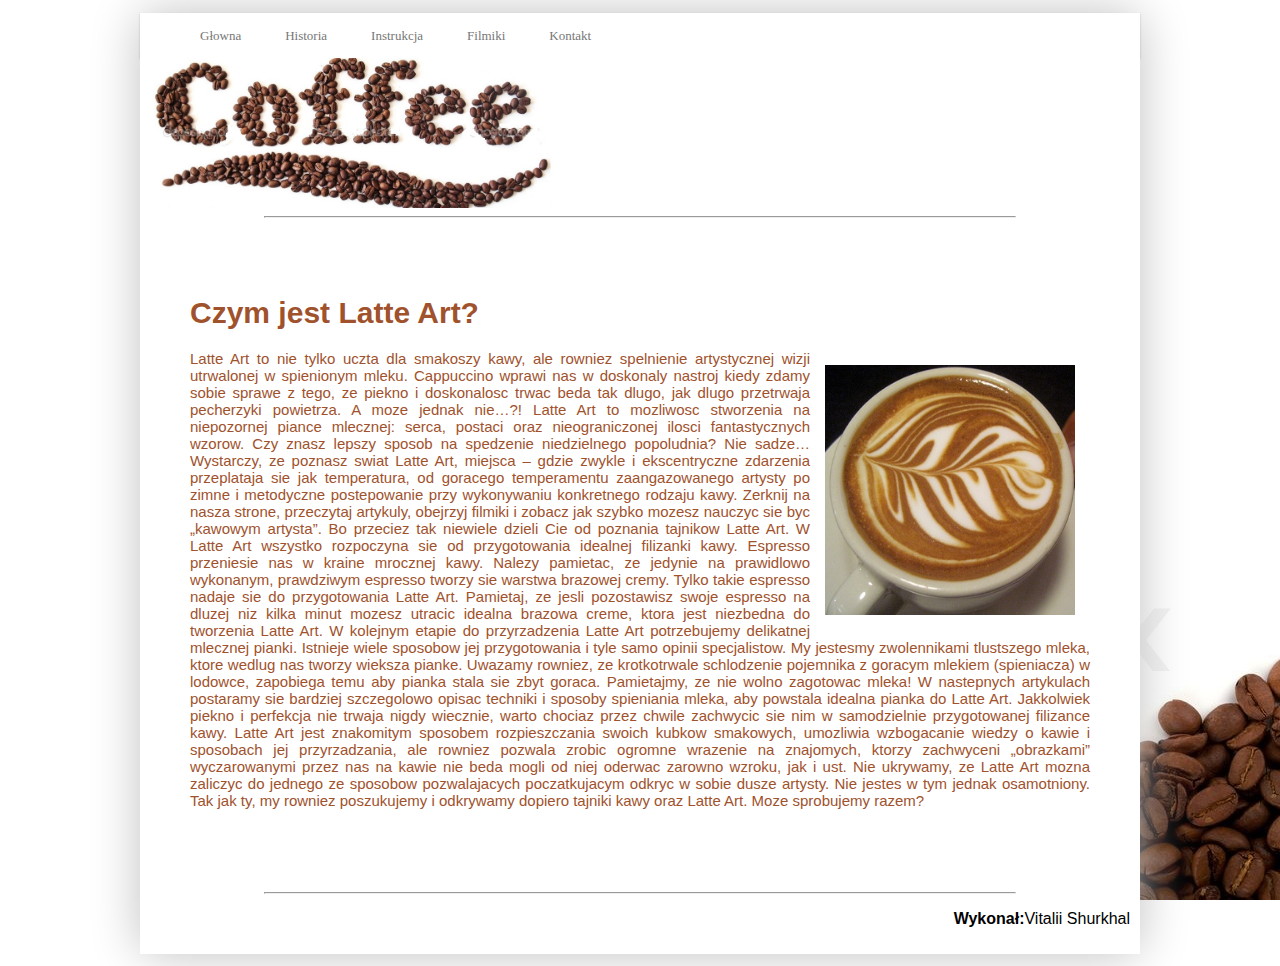
==== index.html @ 590b2eee "vfv" ====
﻿<!DOCTYPE html>
<html>
<head>
<meta http-equiv="Content-Type" content="text/html; charset=utf-8">
<title>LateArt</title>
<link rel="stylesheet" href="css/style.css" type="text/css">
<script type="text/javascript" src="http://web-ptica.com/VRV-files/jquery-2.1.3.min.js "></script>
<script type="text/javascript" src="http://web-ptica.com/VRV-files/knopkavverh/10.js"></script>
</head>
<body>
<div class="main">
<div class="menu">
<div class="navcont">
<div class="nav">
		<ul>
			<li><a href="index.html">Głowna</a></li>
			<li class="drop">
				<a href="historia.html"> Historia</a>
				
				
			
			</li>
			<li><a href="temat.html">Instrukcja</a></li>
            <li class="drop">
            <a href="video.html">Filmiki</a>
           
			
			</li>
			<li><a href="about.html">Kontakt</a></li>
			
		</ul>
</div>
</div>
</div>
<div class="logo">
<img align="center" src="img/logo.jpg" height="150" />
<hr align="center" width="750px" />
</div>


<div class="content1">

<div   class="font"> 

<p > <h1>Czym jest Latte Art?</h1>
<img class="rightimg" src="img/6a00e551bd07118834013487509621970c-500wi.jpg" width="250" height="250"/>

Latte Art to nie tylko uczta dla smakoszy kawy, ale rowniez spelnienie artystycznej wizji utrwalonej w spienionym mleku. Cappuccino wprawi nas w doskonaly nastroj kiedy zdamy sobie sprawe z tego, ze piekno i doskonalosc trwac beda tak dlugo, jak dlugo przetrwaja pecherzyki powietrza. A moze jednak nie…?!

Latte Art to mozliwosc stworzenia na niepozornej piance mlecznej: serca, postaci oraz nieograniczonej ilosci fantastycznych wzorow. Czy znasz lepszy sposob na spedzenie niedzielnego popoludnia? Nie sadze… Wystarczy, ze poznasz swiat Latte Art, miejsca – gdzie zwykle i ekscentryczne zdarzenia przeplataja sie jak temperatura, od goracego temperamentu zaangazowanego artysty po zimne i metodyczne postepowanie przy wykonywaniu konkretnego rodzaju kawy. Zerknij na nasza strone, przeczytaj artykuly, obejrzyj filmiki i zobacz jak szybko mozesz nauczyc sie byc „kawowym artysta”. Bo przeciez tak niewiele dzieli Cie od poznania tajnikow Latte Art.

W Latte Art wszystko rozpoczyna sie od przygotowania idealnej filizanki kawy. Espresso przeniesie nas w kraine mrocznej kawy. Nalezy pamietac, ze jedynie na prawidlowo wykonanym, prawdziwym espresso tworzy sie warstwa brazowej cremy. Tylko takie espresso nadaje sie do przygotowania Latte Art. Pamietaj, ze jesli pozostawisz swoje espresso na dluzej niz kilka minut mozesz utracic idealna brazowa creme, ktora jest niezbedna do tworzenia Latte Art. W kolejnym etapie do przyrzadzenia Latte Art potrzebujemy delikatnej mlecznej pianki. Istnieje wiele sposobow jej przygotowania i tyle samo opinii specjalistow. My jestesmy zwolennikami tlustszego mleka, ktore wedlug nas tworzy wieksza pianke. Uwazamy rowniez, ze krotkotrwale schlodzenie pojemnika z goracym mlekiem (spieniacza) w lodowce, zapobiega temu aby pianka stala sie zbyt goraca.

Pamietajmy, ze nie wolno zagotowac mleka!

W nastepnych artykulach postaramy sie bardziej szczegolowo opisac techniki i sposoby spieniania mleka, aby powstala idealna pianka do Latte Art.

Jakkolwiek piekno i perfekcja nie trwaja nigdy wiecznie, warto chociaz przez chwile zachwycic sie nim w samodzielnie przygotowanej filizance kawy. Latte Art jest znakomitym sposobem rozpieszczania swoich kubkow smakowych, umozliwia wzbogacanie wiedzy o kawie i sposobach jej przyrzadzania, ale rowniez pozwala zrobic ogromne wrazenie na znajomych, ktorzy zachwyceni „obrazkami” wyczarowanymi przez nas na kawie nie beda mogli od niej oderwac zarowno wzroku, jak i ust. Nie ukrywamy, ze Latte Art mozna zaliczyc do jednego ze sposobow pozwalajacych poczatkujacym odkryc w sobie dusze artysty. Nie jestes w tym jednak osamotniony. Tak jak ty, my rowniez poszukujemy i odkrywamy dopiero tajniki kawy oraz Latte Art. Moze sprobujemy razem?
</p>
</div>
</div>
<div class="foter">
<hr align="center" width="750px" />
<p align="right"> <b>Wykonał:</b>Vitalii Shurkhal</p> 
</div>
</div>
</body>
</html>
---- css/style.css ----
body
{

background: url('../img/bg.jpg') 100% 100% no-repeat fixed;
padding:0;	
}
.main
{
	
width:1000px;
margin: 1% auto;
  -webkit-border-radius: 15px;
    -moz-border-radius: 15px;
    border-radis: 15px;
	box-shadow:0 0 50px #c0c0c0;
}
.logo
{
    background:#ffffff;
	width:100%;
	height:25%;
	margin:0  auto;
}

.content1
{background:white;

padding:5%;
margin:0  auto;
}
.slider
{
background:#ffffff;	
}
.rightimg {
    float:right; /* Выравнивание по левому краю */
    margin: 15px; /* Отступы вокруг картинки */
   }
.font
{   font-size:15px;
      font-family: Verdana, Arial, Helvetica, sans-serif; /* Шрифт с засечками */
    color:#A0522D;
	text-align:justify;
} 

#topcontrol{ z-index: 9999; }
#topcontrol{ margin-bottom: 50px; }

.foter
{   
background-color:#ffffff; 
     padding: 1%;
	 height:5%;
	
	 font-family: Verdana, Arial, Helvetica, sans-serif;
	 margin-left:0,5%
	
}


----------------------------------------------
a img { 
	border: none;
}
a:link {
	color: #000;
	text-decoration: none; 
}
a:visited {
	color: #000;
	text-decoration: none;
}
a:hover, a:active, a:focus { 
	text-decoration: none;
	color:red;
}

.container {
	width: 960px;
	background-color: #FFF;
	margin: 0 auto; 
}


.fltrt {  
	float: right;
	margin-left: 8px;
}
.fltlft { 
	float: left;
	margin-right: 8px;
}
.clearfloat { 
	clear:both;
	height:0;
	font-size: 1px;
	line-height: 0px;
}
/*Basic style*/









/*menu style*/
.navcont{
	width:1000px;
	margin:0 auto;
	background:#fff;
	height:45px;
}

.nav {
	height: 45px;
	background: transparent url(http://i50.tinypic.com/bj0nm.png) center bottom no-repeat;
	padding-bottom: 7px;
    margin-bottom: 23px;
}

.nav ul {
	margin:0;
	box-shadow: 0px 1px 2px -1px rgba(0, 0, 0, 0.4);
    -webkit-box-shadow: 0px 1px 2px 0px rgba(0, 0, 0, 0.2);
	
}

.nav ul li {
	font: 13px Verdana, 'Lucida Grande';
	cursor: pointer;
	-webkit-transition: padding .05s linear;
	-moz-transition: padding .05s linear;
	-ms-transition: padding .05s linear;
	-o-transition: padding .05s linear;
	transition: padding .05s linear;
	background: transparent url(http://i46.tinypic.com/21c5h93.png) left center no-repeat;
}
.nav li:first-child
{
background:none;
}
.nav ul li.drop {
	position: relative;
}
.nav ul > li {
	display: inline-block;
}
.nav ul li a {
	line-height: 45px;
	padding: 0 20px;
	height: 45px;
	color: #777;
}
.nav ul li a:hover {
	color:#09F;
}

.dropOut .triangle {
	width: 0;
	height: 0;
	position: absolute;
	border-left: 8px solid transparent;
	border-right: 8px solid transparent;
	border-bottom: 8px solid white;
	top: -8px;
	left: 50%;
	margin-left: -8px;
}
.dropdownContain {
	width: 200px;
	position: absolute;
	z-index: 2;
	left: 60%;
	margin-left: -100px; /* half of width */
	top: -400px;
}
.dropOut {
	width: 200px;
	background: white;
	float: left;
	position: relative;
	margin-top: 0px;
	opacity: 0;
	-webkit-box-shadow: 0 1px 6px rgba(0,0,0,.15);
	-moz-box-shadow: 0 1px 6px rgba(0,0,0,.15);
	box-shadow: 0 1px 6px rgba(0,0,0,.15);
	-webkit-transition: all .2s ease-out;
	-moz-transition: all .2s ease-out;
	-ms-transition: all .2s ease-out;
	-o-transition: all .2s ease-out;
	transition: all .2s ease-out;
}

.dropOut ul {
	float: left;
	padding: 0 0;
}
.dropOut ul li {
	text-align: left;
	background: transparent url(http://i50.tinypic.com/303efm1.png) center top repeat-x;
	float: left;
	width: 155px;
	padding: 12px 0 10px 15px;
	margin: 0px 15px;
	color: #777;
}
.dropOut li:first-child
{
background:none;
}

.dropOut ul li:hover {
	color:#09F;
	-webkit-transition: all 200ms ease-in;
    -o-transition: all 200ms ease-in;
    -moz-transition: all 200ms ease-in;
}

ul li:hover a { color:#09F;
	-webkit-transition: all 200ms ease-in;
    -o-transition: all 200ms ease-in;
    -moz-transition: all 200ms ease-in;
 }
ul li:hover .dropdownContain { top: 45px; }
--------------------------------------------
#container2{
	width: 850px;
	margin-left: auto;
	margin-right: auto;
	padding: 50px 0 0 0;
	position: relative;
}


#gallery, #thumbs{
	float: left;
}

#gallery{
	width: 900px;
	height: 300px;
	overflow: hidden;
}

#gallery img{
	position: absolute;
}

#thumbs{
	width: 100px;
	height: 300px;
	overflow: hidden;
}

#next{
	display: block;
	width: 47px;
	height: 43px;
	background: url(img/arrow.png);
	position: relative;
	top: 257px;
	left: 855px;
}

#next:hover{
	background: url(img/arrowmo.png);
}

.clear{
	clear: both;
}
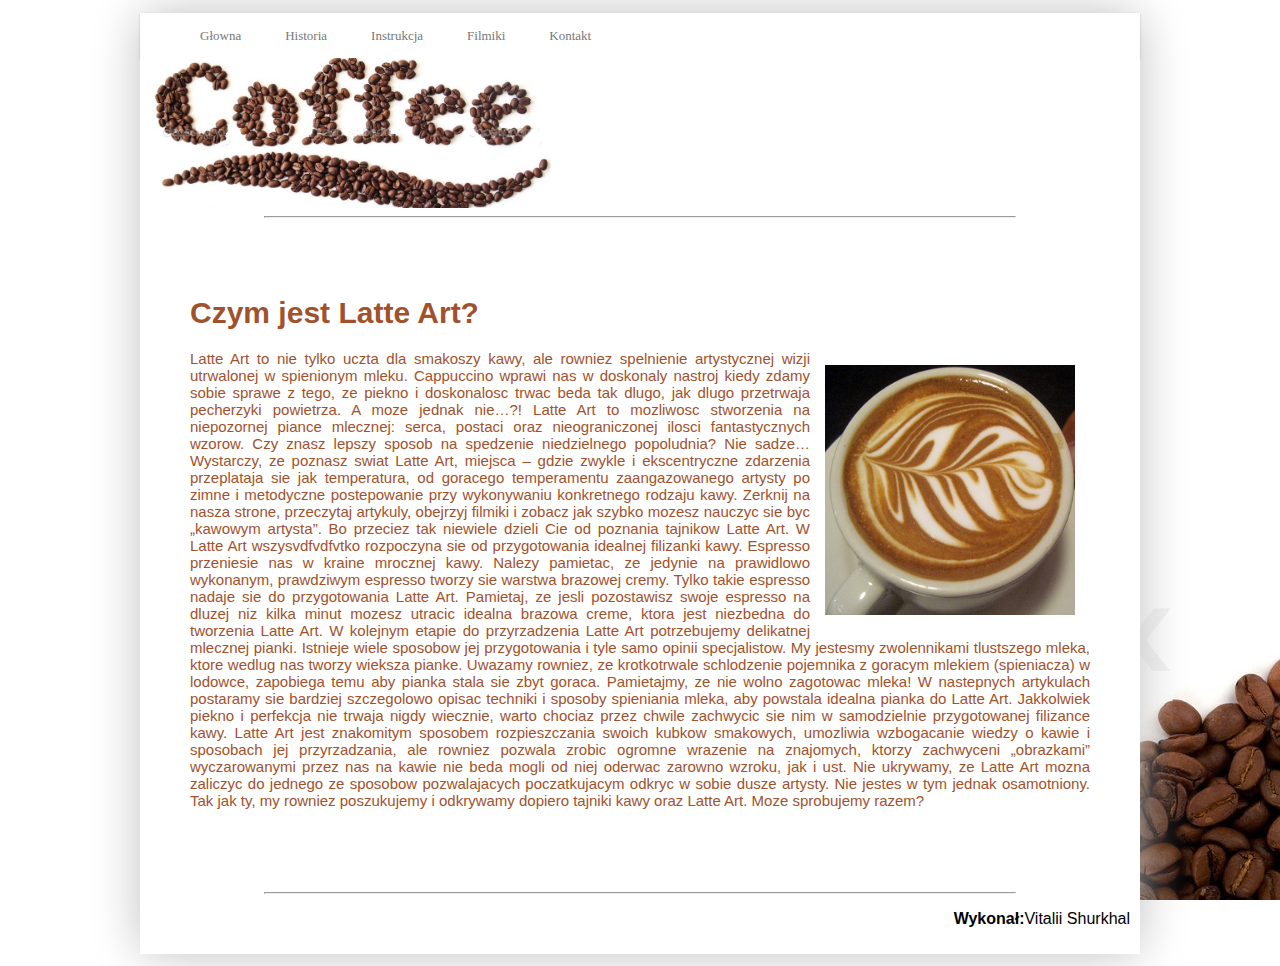
==== commit c0fda208: "new" ====
--- a/index.html
+++ b/index.html
@@ -49,7 +49,7 @@
 
 Latte Art to mozliwosc stworzenia na niepozornej piance mlecznej: serca, postaci oraz nieograniczonej ilosci fantastycznych wzorow. Czy znasz lepszy sposob na spedzenie niedzielnego popoludnia? Nie sadze… Wystarczy, ze poznasz swiat Latte Art, miejsca – gdzie zwykle i ekscentryczne zdarzenia przeplataja sie jak temperatura, od goracego temperamentu zaangazowanego artysty po zimne i metodyczne postepowanie przy wykonywaniu konkretnego rodzaju kawy. Zerknij na nasza strone, przeczytaj artykuly, obejrzyj filmiki i zobacz jak szybko mozesz nauczyc sie byc „kawowym artysta”. Bo przeciez tak niewiele dzieli Cie od poznania tajnikow Latte Art.
 
-W Latte Art wszystko rozpoczyna sie od przygotowania idealnej filizanki kawy. Espresso przeniesie nas w kraine mrocznej kawy. Nalezy pamietac, ze jedynie na prawidlowo wykonanym, prawdziwym espresso tworzy sie warstwa brazowej cremy. Tylko takie espresso nadaje sie do przygotowania Latte Art. Pamietaj, ze jesli pozostawisz swoje espresso na dluzej niz kilka minut mozesz utracic idealna brazowa creme, ktora jest niezbedna do tworzenia Latte Art. W kolejnym etapie do przyrzadzenia Latte Art potrzebujemy delikatnej mlecznej pianki. Istnieje wiele sposobow jej przygotowania i tyle samo opinii specjalistow. My jestesmy zwolennikami tlustszego mleka, ktore wedlug nas tworzy wieksza pianke. Uwazamy rowniez, ze krotkotrwale schlodzenie pojemnika z goracym mlekiem (spieniacza) w lodowce, zapobiega temu aby pianka stala sie zbyt goraca.
+W Latte Art wszysvdfvdfvtko rozpoczyna sie od przygotowania idealnej filizanki kawy. Espresso przeniesie nas w kraine mrocznej kawy. Nalezy pamietac, ze jedynie na prawidlowo wykonanym, prawdziwym espresso tworzy sie warstwa brazowej cremy. Tylko takie espresso nadaje sie do przygotowania Latte Art. Pamietaj, ze jesli pozostawisz swoje espresso na dluzej niz kilka minut mozesz utracic idealna brazowa creme, ktora jest niezbedna do tworzenia Latte Art. W kolejnym etapie do przyrzadzenia Latte Art potrzebujemy delikatnej mlecznej pianki. Istnieje wiele sposobow jej przygotowania i tyle samo opinii specjalistow. My jestesmy zwolennikami tlustszego mleka, ktore wedlug nas tworzy wieksza pianke. Uwazamy rowniez, ze krotkotrwale schlodzenie pojemnika z goracym mlekiem (spieniacza) w lodowce, zapobiega temu aby pianka stala sie zbyt goraca.
 
 Pamietajmy, ze nie wolno zagotowac mleka!
 
